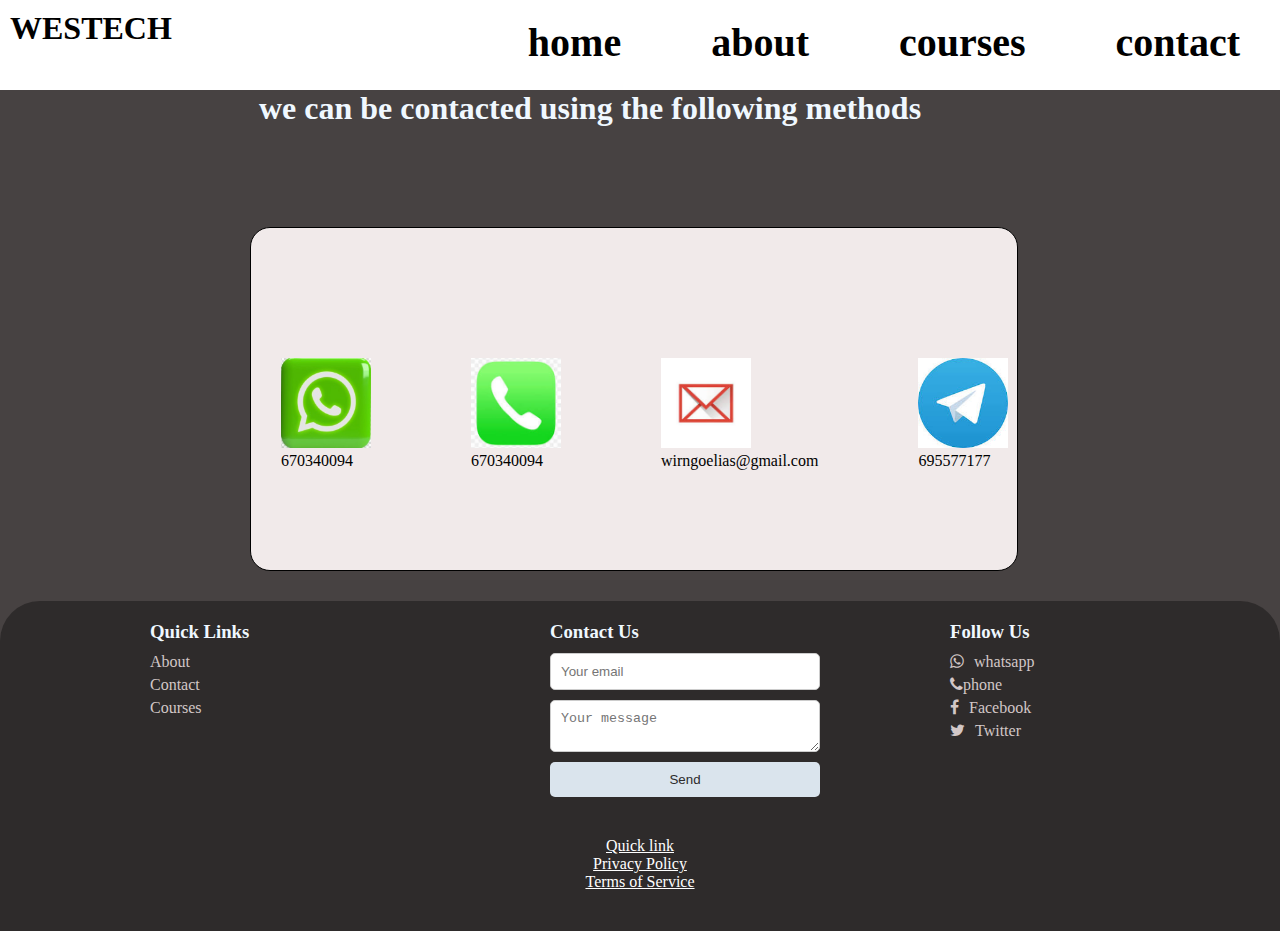
==== contact.html @ d1eb21cb "This is my first push" ====
<!DOCTYPE html>
<html lang="en">
<head>
    <meta charset="UTF-8">
    <meta name="viewport" content="width=device-width, initial-scale=1.0">
    <title>contact</title>
    <link rel="stylesheet" href="https://stackpath.bootstrapcdn.com/font-awesome/4.7.0/css/font-awesome.min.css">
    <link rel="stylesheet" href="./css styles/contact.css">
</head>
<body>
    <div class="head">
        <div class="logo"><h1>WESTECH</h1></div>
       <div class="rnavbar">
            <ul>
                <li><a href="myproject.html">home</a></li>
                <li><a href="about.html">about</a></li>
                <li><a href="course.html">courses</a></li>
                <!-- <li><a href="#">quizzes</a></li>
                <li><a href="#">pages</a></li> -->
                <li><a href="contact.html">contact </a></li>
            
            </ul>
      </div>

    </div>
    <div class="text">
        <h1>we can be contacted using the following methods</h1>
    </div>
    <div class="flex">
        <div class="image1a">
            <img src="./images/eli.jpg" alt="whatsapp pic">
            <p>670340094</p>
        </div>
        <div class="image2">
            <img src="./images/contact.jpg" alt="contact pic">
            <p>670340094</p>
        </div>
        <div class="image3">
            <img src="./images/email.jpg" alt="email pic">
            <p>wirngoelias@gmail.com</p>
        </div>
        <div class="image4">
            <img src="./images/telegram.jpg" alt="telegram">
            <p>695577177</p>
        </div>
    </div>
    <footer>
        <div class="footer-container">
          <div class="footer-column">
            <h3>Quick Links</h3>
            <ul>
              <li><a href="about.html">About</a></li>
              <li><a href="contact.html">Contact</a></li>
              <li><a href="course.html">Courses</a></li>
            </ul>
          </div>
          <div class="footer-column">
            <h3>Contact Us</h3>
            <form action="/submit-email" method="post">
              <input type="email" name="email" placeholder="Your email" required>
              <textarea name="message" placeholder="Your message" required></textarea>
              <button type="submit">Send</button>
            </form>
          </div>
          <div class="footer-column">
            <h3>Follow Us</h3>
            <ul>
              <li><a href="whatsapp"><i class="fa fa-whatsapp"></i>whatsapp</a></li>
              <li><a href="phone"><i class="fa fa-phone">phone</i></a></li>
              <li><a href="facebook"><i class="fa fa-facebook"></i>Facebook</a></li>
              <li><a href="twitter"><i class="fa fa-twitter"></i>Twitter</a></li>
              
            </ul>
          </div>
        </div>
             <div class="footer">
                <a href="#">Quick link</a><br>
                <a href="#">Privacy Policy</a><br> 
                <a href="#">Terms of Service </a>
          </div>
      </footer>
</body>
</html>
---- css styles/contact.css ----
*{
    margin: 0;
    padding: 0;
    box-sizing:border-box ;
}
.head{
    background-color: white;
    width: 100%; 
    height: 90px;
}

.logo{
    padding-top: 10px;
    padding-left: 10px;
    color: black;
}

.rnavbar ul{
float: right;
display: flex;
list-style-type: none;
gap: 30px;
font-size: 40px;
font-weight: bold;
margin-top:-28px;
/* border: 1px solid black;
border-radius: 50px; */
/* background-color: black; */
color: white;
}
.rnavbar ul a{
    padding: 10px 20px;
}
.rnavbar a{
    text-decoration: none;
    color: black;
    /* padding: 10px ; */
    margin-right: 20px;
     
}
.text h1{
  color: aliceblue;
}
a:hover{
    color: white;
    transition-duration: 3s;
}
body{
    background-color:rgb(71, 66, 66);
}
.text h1{
    margin-top: -200px;
}
.text{
    border: 1px  black;
    text-align: center;
    margin-top: 200px;
    margin-right: 100px;
}
.flex{
    display: flex;
    gap: 100px;
    margin-left: 250px;
    border: 1px solid black;
    width: 60%;
    padding: 30px;
    padding-bottom: 100px;
    margin-top: 100px;
    border-radius: 20px;
    background-color: rgb(241, 234, 234);
}
.flex img{
    height: 90px;
    width: 90px;
   margin-top: 100px;
}
.footer{
    text-align: center;
    margin-bottom: 20px;
    margin-top: 40px;
}
.footer a{
    color: white;
}
footer{
    
    background-color: rgb(46, 43, 43);
    padding: 20px 0;
    margin-top: 30px;
    border-top-right-radius: 40px;
    border-top-left-radius: 40px;
}
.footer-container {
  display: flex;
  justify-content: space-around;
  max-width: 1200px;
  margin: 0 auto;
}
h3{
    color: aliceblue;
}
.footer-column {
  flex: 1;
  padding: 0 20px;
}

.footer-column h3 {
  margin-bottom: 10px;
}

.footer-column ul {
  list-style: none;
  padding: 0;
}

.footer-column ul li {
  margin-bottom: 5px;
}

.footer-column ul li a {
  text-decoration: none;
  color: #d2c7c7;
}
.footer-column ul li a .fa{
  margin-right: 10px;
}

.footer-column form {
  display: flex;
  flex-direction: column;
}

.footer-column form input,
.footer-column form textarea {
  margin-bottom: 10px;
  padding: 10px;
  border: 1px solid #ccc;
  border-radius: 5px;
}

.footer-column form button {
  padding: 10px;
  background-color: #dae4ed;
  color: rgb(44, 43, 43);
  border: none;
  border-radius: 5px;
  cursor: pointer;
}

.footer-column form button:hover {
  background-color: #0056b3;
}
.footer-column{
    margin-left: 90px;
}
.footer a{
    color: white;
}
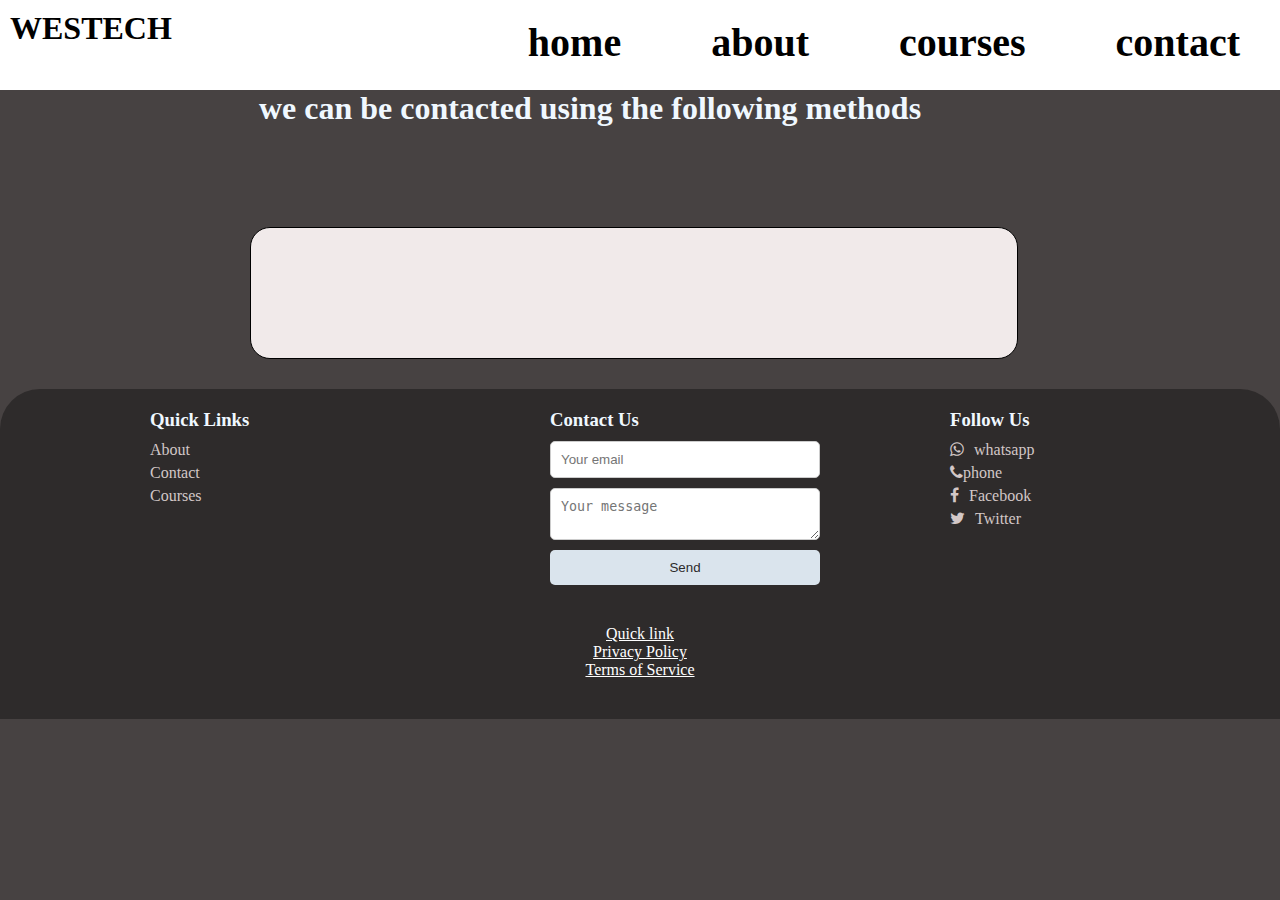
==== commit e5298c2d: "Innitial commit" ====
--- a/contact.html
+++ b/contact.html
@@ -27,7 +27,7 @@
         <h1>we can be contacted using the following methods</h1>
     </div>
     <div class="flex">
-        <div class="image1a">
+        <!-- <div class="image1a">
             <img src="./images/eli.jpg" alt="whatsapp pic">
             <p>670340094</p>
         </div>
@@ -42,7 +42,7 @@
         <div class="image4">
             <img src="./images/telegram.jpg" alt="telegram">
             <p>695577177</p>
-        </div>
+        </div> -->
     </div>
     <footer>
         <div class="footer-container">
